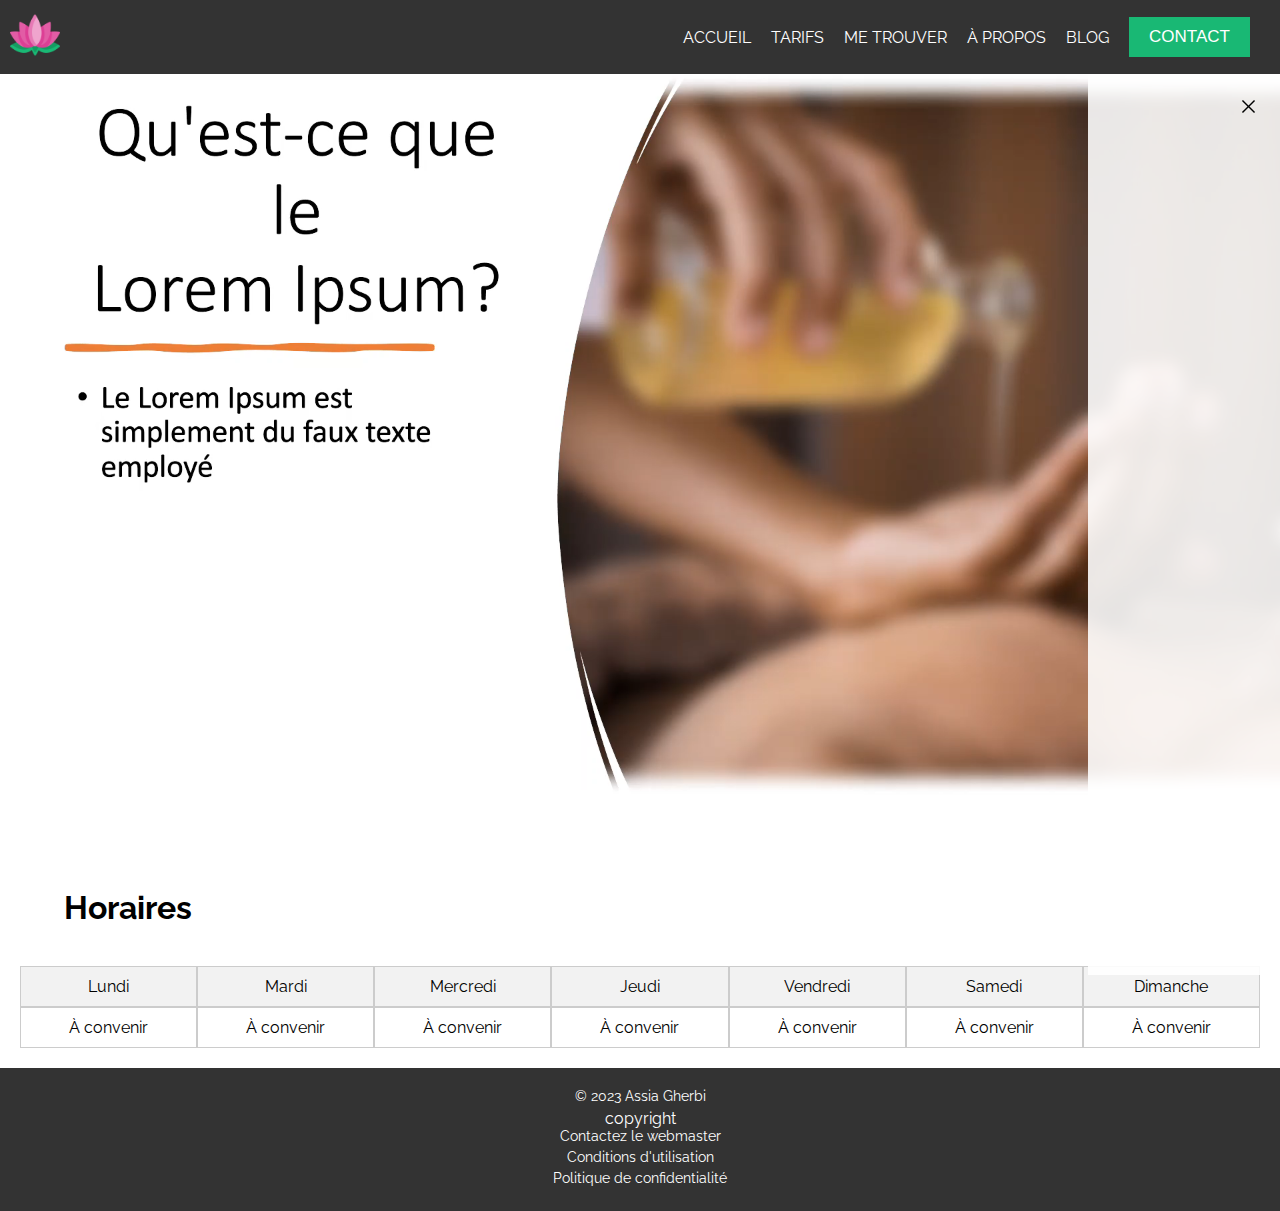
==== index.html @ 1ac39fdd "first commit" ====
<!DOCTYPE html>
<html lang="fr">

<head>
    <!-- Codage utf-8 -->
    <meta charset="UTF-8">
    <meta http-equiv="X-UA-Compatible" content="IE=edge">
    <meta name="viewport" content="width=device-width, initial-scale=1.0">
    <title>Page d'accueil</title>
    <link rel="stylesheet" href="css/style.css">

    <!-- le lien vers les polices est la source des messages d'erreurs de w3c -->
    <link rel="preconnect" href="https://fonts.googleapis.com"> <!-- Préconnexion à l'API Google Fonts -->
    <link rel="preconnect" href="https://fonts.gstatic.com" crossorigin> <!-- Préconnexion aux polices Google Fonts -->
    <link href="https://fonts.googleapis.com/css2?family=Inter:wght@500&family=Khand&display=swap" rel="stylesheet">
    <!-- Lien vers les polices Inter et Khand -->
    <link href="https://fonts.googleapis.com/css2?family=Raleway&display=swap" rel="stylesheet">
    <!-- Lien vers la police Raleway -->
</head>


<body>
    <!-- Header -->
    <header>
        <!-- Container dans lequel le logo va se retrouver -->
        <div class="logo-container">
            <!-- Lien à acceuil sur é'image du logo -->
            <a href="index.html">
                <!-- logo -->
                <img id="logo" class="logo" src="pictures/lotus.png" alt="Logo"> <!-- Logo -->
            </a>
        </div>

        <!-- Div dropdown qui regrouppe tout les liens de la navbar -->
        <div class="dropdown">
            <!-- Sectuion nav pour les liens -->
            <nav>
                <!-- ul et li pour bien positionner tout le liens -->
                <ul class="nav-links" id="nav-links">
                    <li><a href="index.html">ACCUEIL</a></li> <!-- Lien vers la page d'accueil -->
                    <li><a href="web/tarif.html">TARIFS</a></li> <!-- Lien vers la page des tarifs -->
                    <li><a href="web/map.html">ME TROUVER</a></li> <!-- Lien vers la page de localisation -->
                    <li><a href="web/apropos.html">À PROPOS</a></li> <!-- Lien vers la page À PROPOS -->
                    <li><a href="web/blog.html">BLOG</a></li> <!-- Lien vers la page du blog -->
                    <li><button onclick="rdv()">CONTACT</button></li>
                    <!-- Bouton de contact, onclick pour window.location.href = "..."  -->
                </ul>
            </nav>
        </div>
        <div class="burger" onclick="toggleNav()"> <!-- Bouton du menu burger -->
            <!-- Création du menu burger grâce au li -->
            <div class="line1"></div>
            <div class="line2"></div>
            <div class="line3"></div>
        </div>
    </header>

    <main>
        <!-- asside pour les pubs -->
        <aside id="asside">
            <img class="fermer" onclick="fermer()" src="pictures/close.svg" alt="">
            <!-- Bouton de fermeture de l'asside -->
        </aside>

        <!-- Vidéo slider -->
        <video autoplay muted loop>
            <source src="medias/carrousel.mp4" type="video/mp4"><!-- Vidéo en arrière-plan -->
        </video>

        <h1 class="h1Calendrier">Horaires</h1> <!-- Titre des horaires -->

        <!-- horaires -->
        <div id="calendrier">
            <div class="weekdays">
                <div class="weekday">Lundi</div>
                <div class="weekday">Mardi</div>
                <div class="weekday">Mercredi</div>
                <div class="weekday">Jeudi</div>
                <div class="weekday">Vendredi</div>
                <div class="weekday">Samedi</div>
                <div class="weekday">Dimanche</div> <!-- Jours de la semaine -->
            </div>
            <div class="timeslots">
                <div class="timeslot">À convenir</div>
                <div class="timeslot">À convenir</div>
                <div class="timeslot">À convenir</div>
                <div class="timeslot">À convenir</div>
                <div class="timeslot">À convenir</div>
                <div class="timeslot">À convenir</div>
                <div class="timeslot">À convenir</div> <!-- Plages horaires à convenir -->
            </div>
        </div>
    </main>

    <footer class="site-footer">
        <div class="container">
            <div class="row">
                <div class="col-12">
                    <div class="footer-content">
                        <p>&copy; 2023 Assia Gherbi</p> <!-- Droits d'auteur -->
                        <a class="copy" href="web/legal/sources.html">copyright</a> <!-- Lien vers les sources -->
                        <p><a href="mailto:adil.bouamrioune@jobtrek.ch">Contactez le webmaster</a></p>
                        <!-- Lien de contact avec le webmaster -->
                        <p><a href="web/legal/conditions.html">Conditions d'utilisation</a></p>
                        <!-- Lien vers les conditions d'utilisation -->
                        <p><a href="web/legal/protection.html">Politique de confidentialité</a></p>
                        <!-- Lien vers la politique de confidentialité -->
                    </div>
                </div>
            </div>
        </div>
    </footer>

    <script src="scripts/script.js"></script> <!-- Lien vers le fichier JavaScript global -->
</body>

</html>
---- css/style.css ----
/* Réinitialisation du CSS */
*,
*::before,
*::after {
    box-sizing: border-box;
    margin: 0;
    padding: 0;
}

/* Styles globaux */
body {
    font-family: 'Arial', 'Helvetica', sans-serif;
    font-family: 'Raleway', sans-serif;
    transition: 0.3s;
}

button {
    background-color: #19B874;
    color: #ffffff;
    border: none;
    padding: 10px 20px;
    font-size: 17px;
    cursor: pointer;
}

/* correction lien */


.bouttonContact {
    background-color: #19B874;
    color: #ffffff;
    border: none;
    padding: 10px 20px;
    font-size: 17px;
    cursor: pointer;
}

/* Aside */
aside {
    position: fixed;
    z-index: 100;
    width: 15%;
    height: 100%;
    margin-left: 85%;
    padding: 20px;
    background-color: rgba(255, 255, 255, 0.892);
}

.fermer {
    float: right;
    width: 15%;
    cursor: pointer;
}

/* Header */
header {
    background-color: #333;
    color: #fff;
    display: flex;
    justify-content: space-between;
    align-items: center;
    padding: 10px;
    top: 0;
    left: 0;
    width: 100%;
    z-index: 11;
    position: fixed;
}

.logo {
    transition: 0.2s;
}

.logo:hover {
    transform: scale(1.1);
}

.fixed {
    position: fixed;
}

.logo-container img {
    height: 50px;
    width: auto;
}

nav {
    display: flex;
    align-items: center;
}


.nav-links {

    display: flex;
    justify-content: center;
    align-items: center;
    list-style: none;
    margin: 0;
    padding: 0;
}

.nav-links li {
    margin-right: 20px;
}

.nav-links li a {
    color: #fff;
    text-decoration: none;
    position: relative;
}


.nav-links li a:after {
    content: "";
    position: absolute;
    bottom: -2px;
    left: 0;
    width: 100%;
    height: 2px;
    background-color: #19B874;
    visibility: hidden;
    transform: scaleX(0);
    transition: visibility 0s linear 0.2s, transform 0.2s ease;
}

.nav-links li a:hover:after {
    visibility: visible;
    transform: scaleX(1);
    transition-delay: 0s;
}

.burger {
    display: none;
    cursor: pointer;
}

.burger div {
    width: 25px;
    height: 3px;
    background-color: #fff;
    margin: 5px;
    transition: all 0.3s ease;
}

@media screen and (max-width: 768px) {
    .nav-links {
        display: none;
    }

    .burger {
        display: block;
    }
}

/* Main */
main {
    margin-top: 75px;
}

/* Section vidéo */
video {
    height: 100%;
    width: 100%;
    object-fit: cover;
}

.video-title {
    position: absolute;
    top: 50%;
    left: 50%;
    transform: translate(-50%, -50%);
    text-align: center;
    z-index: 2;
}

.video-title h1 {
    font-size: 3rem;
    color: #fff;
}

/* Section informations */
.info-container {
    padding: 20px;
    height: 100%;
    width: 100%;
    position: absolute;
    top: 100%;
    left: 0;
    display: flex;
    flex-direction: column;
    justify-content: center;
    align-items: center;
}

.info-text {
    text-align: center;
    max-width: 800px;
    margin-bottom: 50px;
}

.info-text h2 {
    font-size: 2rem;
    margin-bottom: 20px;
}

.info-text p {
    font-size: 1.2rem;
    line-height: 1.5;
}

.info-image img {
    max-width: 100%;
    max-height: 100%;
}

@media screen and (max-width: 1270px) {
    .info-container {
        margin-top: 200px;
    }
}

@media screen and (max-width: 670px) {
    .info-container {
        margin-top: 300px;
    }

    asside {
        width: 30%;
        margin-left: 70%;
    }

    .fermer {
        width: 40%;
    }

    .video-title {
        font-size: 5px;
    }
}

/* Footer */


.copy:hover {
    color: rgb(63, 63, 239);

}

.site-footer {
    background-color: #333;
    padding: 20px;
    text-align: center;
}

.footer-content p {
    margin-bottom: 5px;
    font-size: 14px;
    color: #fff;
}

.footer-content a {
    color: #fff;
    text-decoration: none;
}

.footer-content a:hover {
    text-decoration: underline;
}

/* Horaires */
h1 {
    text-align: center;
}

#calendrier {
    padding: 20px;
    margin-top: 20px;
}

.weekdays {
    display: flex;
}

.weekday {
    flex: 1;
    text-align: center;
    background-color: #f2f2f2;
    border: 1px solid #ccc;
    padding: 10px;
}

.timeslots {
    display: flex;
    flex-wrap: wrap;
}

.timeslot {
    flex: 1;
    text-align: center;
    background-color: #fff;
    border: 1px solid #ccc;
    padding: 10px;
}

@media (max-width: 720px) {
    #calendrier {
        display: grid;
        grid-template-columns: auto auto;
    }

    .weekdays {
        display: flex;
        flex-direction: column;
        align-items: flex-end;
    }

    .weekday {
        flex: none;
        width: 100%;
    }

    .timeslots {
        display: flex;
        flex-direction: column;
        align-items: flex-start;
    }

    .timeslot {
        flex: none;
        width: 100%;
    }

    .h1Calendrier {
        margin-left: 40%;
    }
}

@media (max-width: 255px) {
    #calendrier {
        padding: 0px;
    }

    .h1Calendrier {
        margin-left: 20px;
        margin-top: 30%;
    }
}

.h1Calendrier {
    margin-right: 80%;
    margin-top: 7%;
}
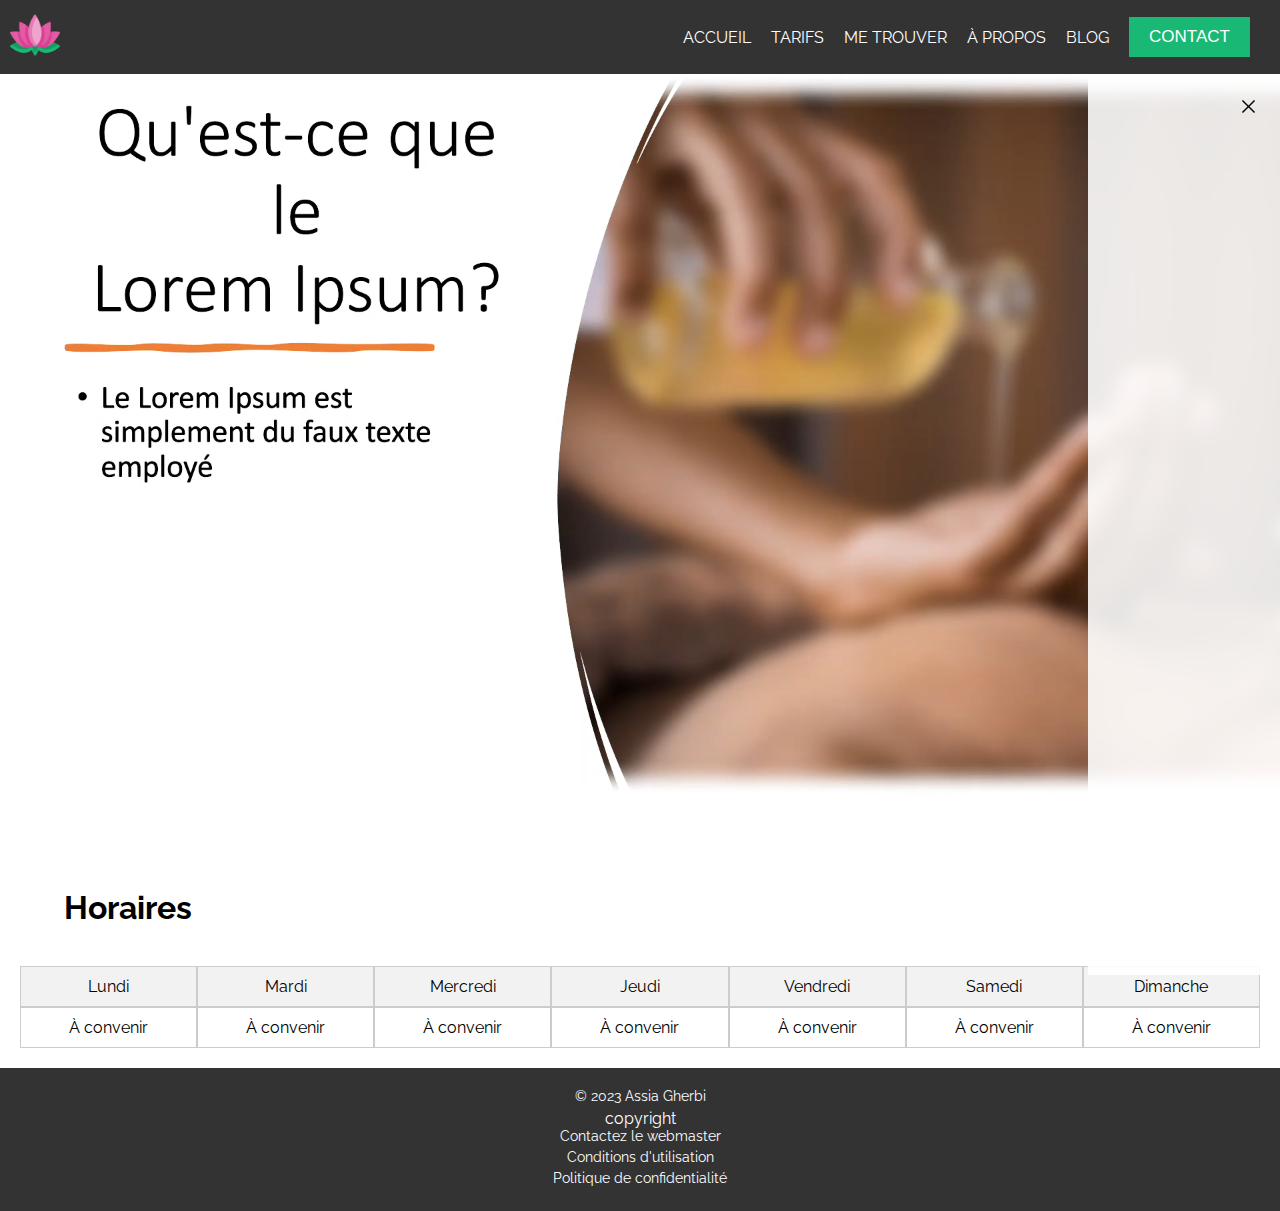
==== commit c7313b66: "update" ====
--- a/index.html
+++ b/index.html
@@ -8,7 +8,8 @@
     <meta name="viewport" content="width=device-width, initial-scale=1.0">
     <title>Page d'accueil</title>
     <link rel="stylesheet" href="css/style.css">
-
+    <link rel="stylesheet" href="css/index.css">
+    <link rel="stylesheet" href="css/gridAcceuil.css">
     <!-- le lien vers les polices est la source des messages d'erreurs de w3c -->
     <link rel="preconnect" href="https://fonts.googleapis.com"> <!-- Préconnexion à l'API Google Fonts -->
     <link rel="preconnect" href="https://fonts.gstatic.com" crossorigin> <!-- Préconnexion aux polices Google Fonts -->
@@ -67,6 +68,8 @@
             <source src="medias/carrousel.mp4" type="video/mp4"><!-- Vidéo en arrière-plan -->
         </video>
 
+
+
         <h1 class="h1Calendrier">Horaires</h1> <!-- Titre des horaires -->
 
         <!-- horaires -->
--- a/css/style.css
+++ b/css/style.css
@@ -225,7 +225,7 @@
         margin-top: 300px;
     }
 
-    asside {
+    aside {
         width: 30%;
         margin-left: 70%;
     }
